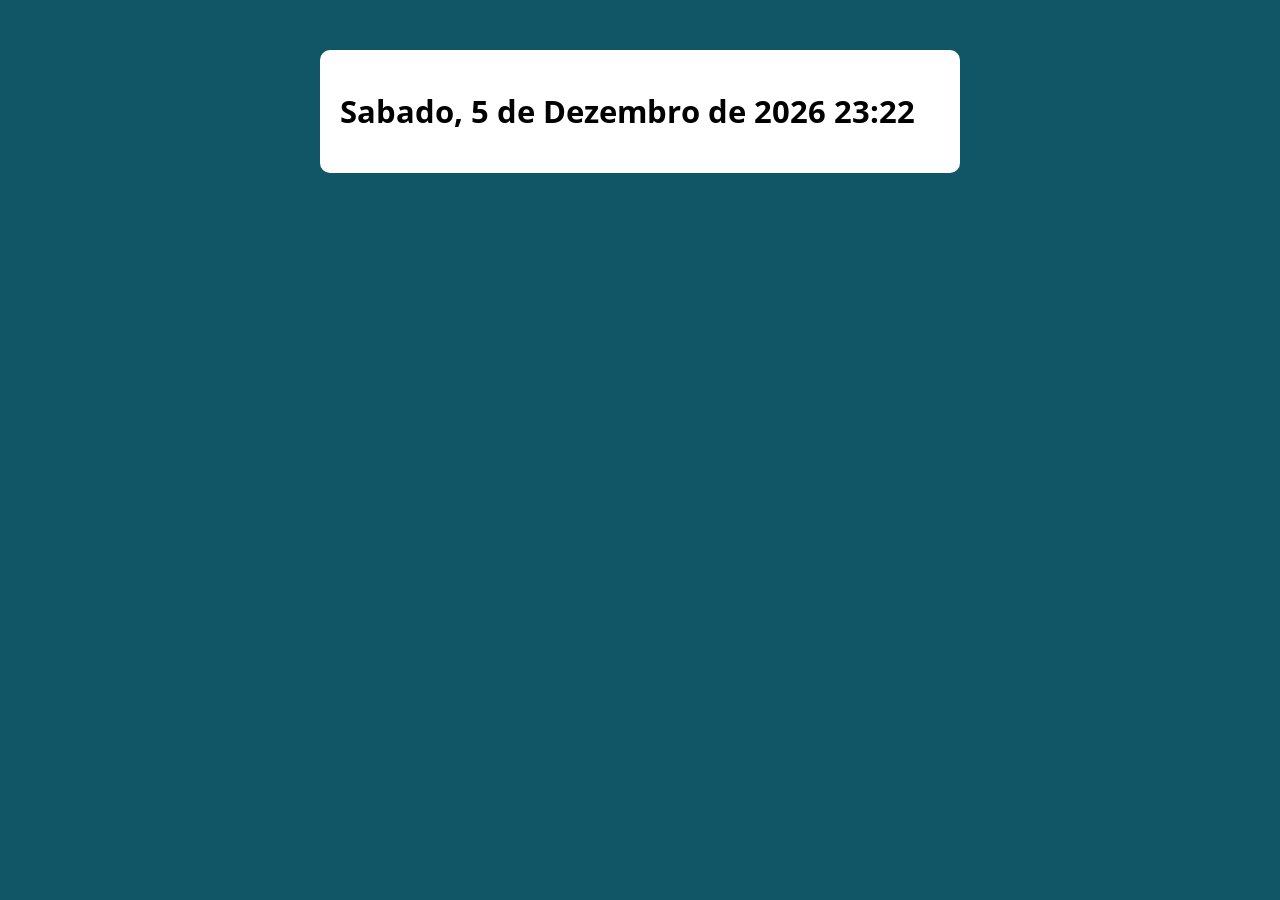
==== secao03/aula48/index.html @ 03a55e99 "exercicio exercicio sobre data em js" ====
<!DOCTYPE html>
<html lang="pt-BR">

<head>
  <meta charset="UTF-8">
  <meta name="viewport" content="width=device-width, initial-scale=1.0">
  <meta http-equiv="X-UA-Compatible" content="ie=edge">
  <title>Modelo</title>
  <link rel="stylesheet" href="./assets/css/style.css">
</head>

<body>

  <section class="container">
    
  </section>

  <script src="./assets/js/main.js"></script>
</body>

</html>
---- secao03/aula48/assets/css/style.css ----
@import url('https://fonts.googleapis.com/css?family=Open+Sans:400,700&display=swap');
:root {
  --primary-color: rgb(17, 86, 102);
  --primary-color-darker: rgb(9, 48, 56);
}

* {
  box-sizing: border-box;
  outline: 0;
}

body {
  margin: 0;
  padding: 0;
  background: var(--primary-color);
  font-family: 'Open sans', sans-serif;
  font-size: 1.3em;
  line-height: 1.5em;
}

.container {
  max-width: 640px;
  margin: 50px auto;
  background: #fff;
  padding: 20px;
  border-radius: 10px;
}

form input, form label, form button {
  display: block;
  width: 100%;
  margin-bottom: 10px;
}

form input {
  font-size: 24px;
  height: 50px;
  padding: 0 20px;
}

form input:focus {
  outline: 1px solid var(--primary-color);
}

form button {
  border: none;
  background: var(--primary-color);
  color: #fff;
  font-size: 18px;
  font-weight: 700;
  height: 50px;
  cursor: pointer;
  margin-top: 30px;
}

form button:hover {
  background: var(--primary-color-darker);
}
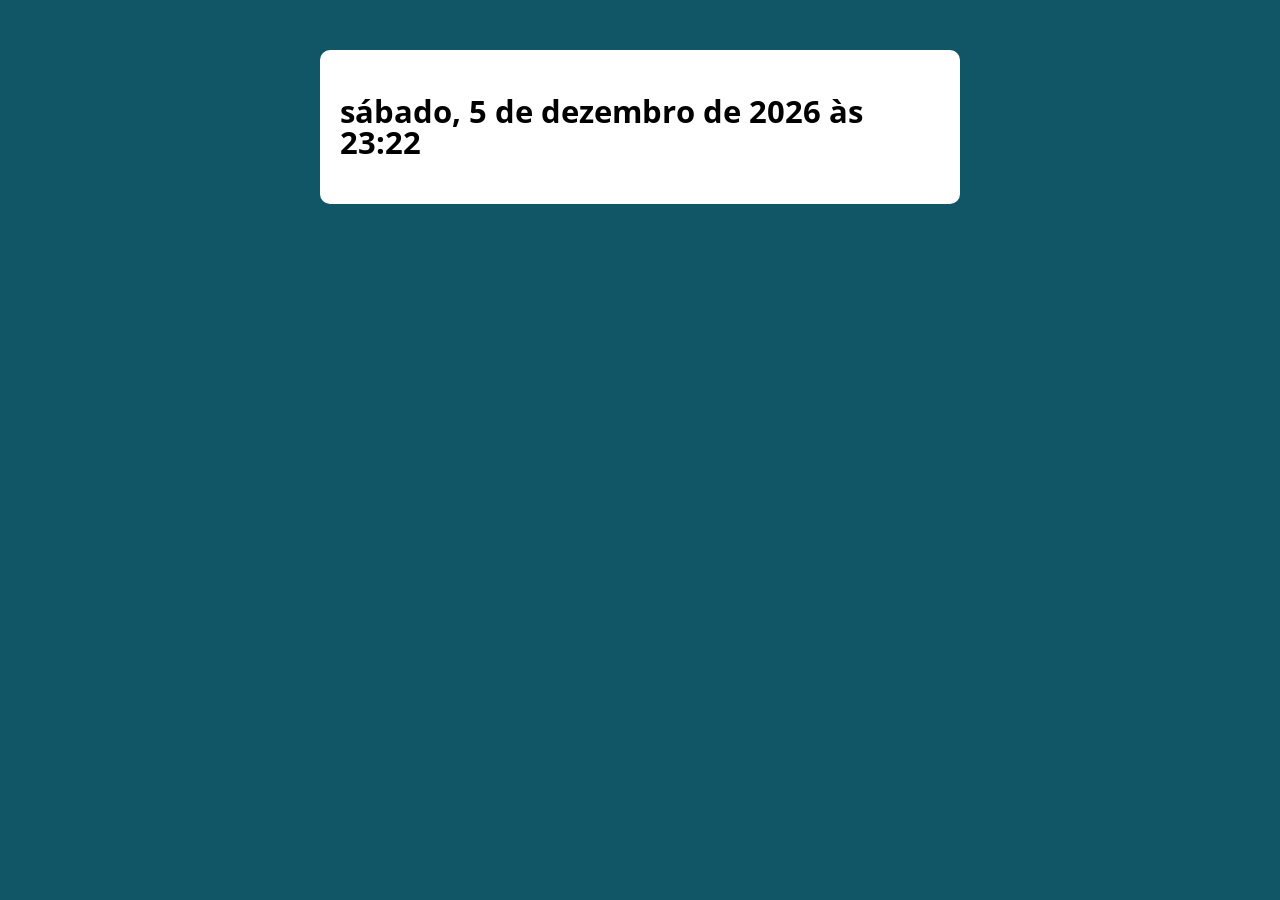
==== commit 8be6afc3: "correção" ====
--- a/secao03/aula48/index.html
+++ b/secao03/aula48/index.html
@@ -12,7 +12,7 @@
 <body>
 
   <section class="container">
-    
+    <h1></h1>
   </section>
 
   <script src="./assets/js/main.js"></script>
